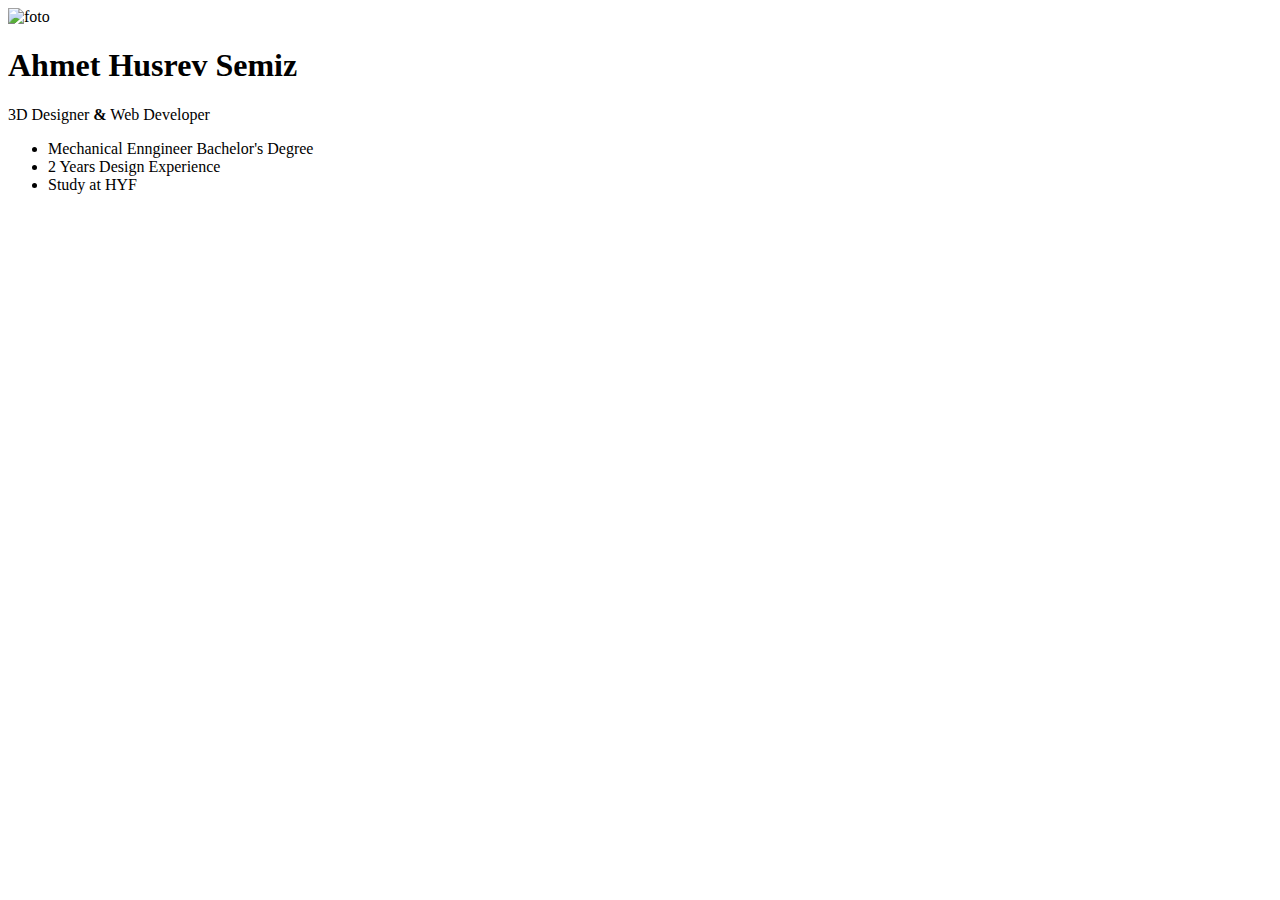
==== week1/index.html @ 5ea46687 "Create index.html" ====
<!DOCTYPE html>
<html lang="en" dir="ltr">

<head>
  <meta charset="utf-8">
  <title>Ahmet's Resume</title>
  <link rel="stylesheet" href="style.css">
  <link href="https://fonts.googleapis.com/css?family=Roboto+Condensed|Source+Sans+Pro&display=swap" rel="stylesheet">

 
</head>

<body>


<div class="text">

    <img src="https://i.postimg.cc/vHG5cwhF/Photo.jpg" alt="foto" width="300px">

  <h1>Ahmet Husrev Semiz</h1>
  <p>3D Designer <strong>&</strong> Web Developer</p>
  <ul>
  
      <li>
        Mechanical Enngineer Bachelor's Degree
      </li>
      <li>
        2 Years Design Experience
      </li>
      <li>
        Study at HYF
      </li>
    </ul>
</div>

<div class="color1"></div>
<div class="color2"></div>
 
</body>

</html>
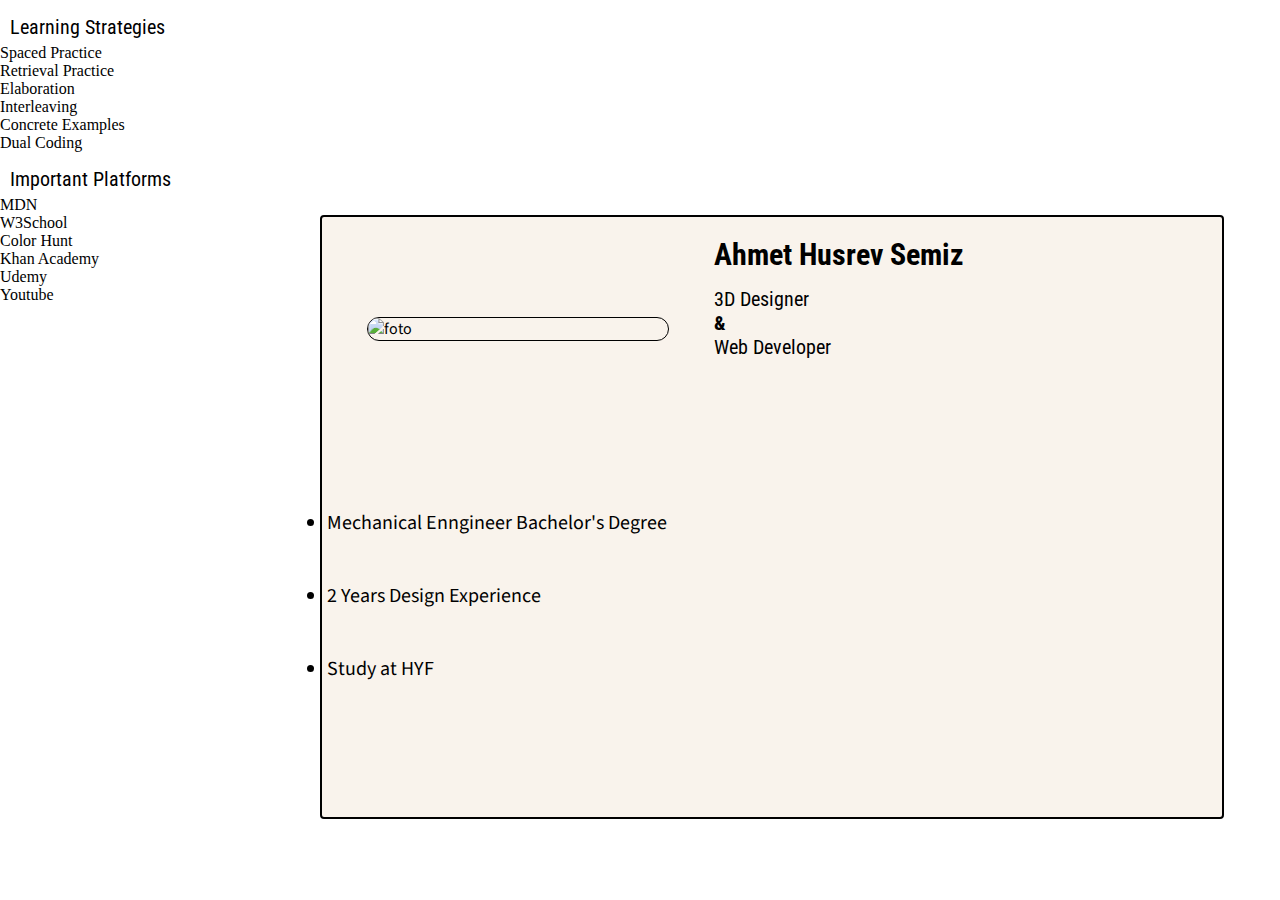
==== commit ccf4e37b: "Update index.html" ====
--- a/week1/index.html
+++ b/week1/index.html
@@ -12,14 +12,14 @@
 
 <body>
 
-
+    <div class="color">
 <div class="text">
 
     <img src="https://i.postimg.cc/vHG5cwhF/Photo.jpg" alt="foto" width="300px">
 
-  <h1>Ahmet Husrev Semiz</h1>
-  <p>3D Designer <strong>&</strong> Web Developer</p>
-  <ul>
+  <h1 class="text-other">Ahmet Husrev Semiz</h1>
+  <p class="text-other">3D Designer <br> <strong>&</strong> <br> Web Developer</p>
+  <ul class="text-other">
   
       <li>
         Mechanical Enngineer Bachelor's Degree
@@ -33,8 +33,29 @@
     </ul>
 </div>
 
-<div class="color1"></div>
-<div class="color2"></div>
+</div>
+<div class="list">
+<ol class="list1">
+  <p>Learning Strategies</p>
+  <li>Spaced Practice</li>
+  <li>Retrieval Practice</li>
+  <li>Elaboration</li>
+  <li>Interleaving</li>
+  <li>Concrete Examples</li>
+  <li>Dual Coding</li>
+</ol>  
+
+<ol class="list2">
+  <p>Important Platforms</p>
+  <li>MDN</li>
+  <li>W3School</li>
+  <li>Color Hunt</li>
+  <li>Khan Academy</li>
+  <li>Udemy</li>
+  <li>Youtube</li>
+</ol>
+</div>
+
  
 </body>
 
--- a/week1/style.css
+++ b/week1/style.css
@@ -0,0 +1,58 @@
+*{
+    margin: 0;
+    padding: 0;
+
+}
+h1{
+    font-family: 'Roboto Condensed', sans-serif;
+    margin: 20px 15px 10px;
+    font-size: 30px;
+}
+p{
+    margin: 15px 10px 5px;
+    font-size: 20px;
+    font-family: 'Roboto Condensed', sans-serif;
+
+}
+
+ul{
+    margin-top: 150px;
+}
+ul li{
+    font-size: 20px;
+    margin: 45px 5px 40px;
+}
+
+
+.text{
+    font-family: 'Source Sans Pro', sans-serif;
+    border: 2px solid;
+    border-radius: 4px;
+    background-color: #f9f3ec;
+    position: absolute;
+    width: 900px;
+    height: 600px; 
+    margin: 200px 25%;
+    
+}
+.text img{
+    position: relative;
+    float: left;
+    border-radius: 25px;
+    margin: 100px 45px;
+    border: 1px solid;
+   
+}
+
+
+.color1{
+    background-color: #293462;
+    width: 100%;
+    height: 500px;
+}
+
+.color2{
+    background-color: #27aa80;
+    width: 100%;
+    height: 500px;
+}
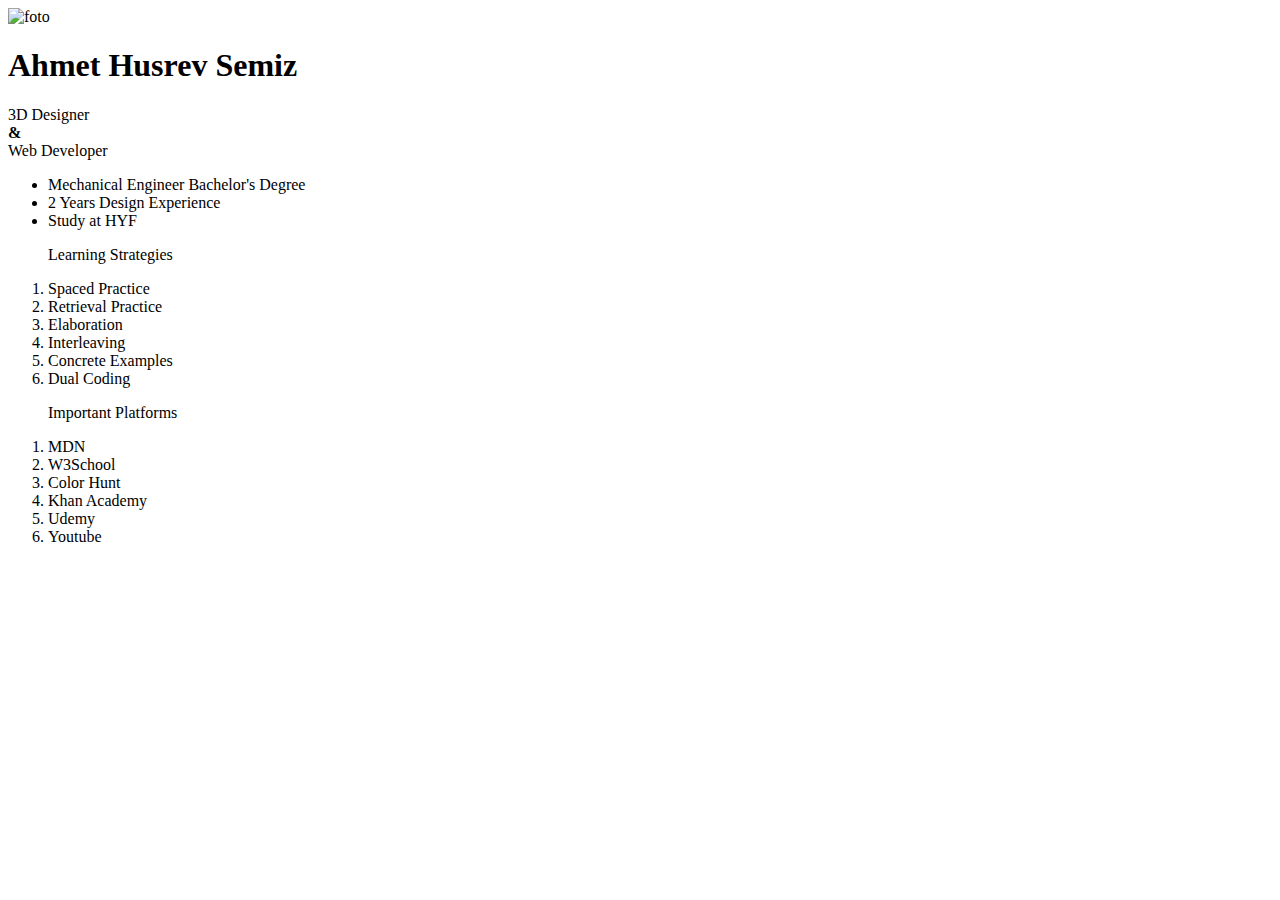
==== commit 9491fd84: "Update index.html" ====
--- a/week1/index.html
+++ b/week1/index.html
@@ -4,59 +4,59 @@
 <head>
   <meta charset="utf-8">
   <title>Ahmet's Resume</title>
-  <link rel="stylesheet" href="style.css">
+  <link rel="stylesheet" href="main.css">
   <link href="https://fonts.googleapis.com/css?family=Roboto+Condensed|Source+Sans+Pro&display=swap" rel="stylesheet">
+  <link href="https://fonts.googleapis.com/css?family=Noto+Sans|Nunito|PT+Serif&display=swap" rel="stylesheet">
 
- 
+
 </head>
 
 <body>
 
-    <div class="color">
-<div class="text">
+  <div class="color">
+    <div class="text">
 
-    <img src="https://i.postimg.cc/vHG5cwhF/Photo.jpg" alt="foto" width="300px">
+      <img src="https://i.postimg.cc/vHG5cwhF/Photo.jpg" alt="foto" width="300px">
 
-  <h1 class="text-other">Ahmet Husrev Semiz</h1>
-  <p class="text-other">3D Designer <br> <strong>&</strong> <br> Web Developer</p>
-  <ul class="text-other">
-  
-      <li>
-        Mechanical Enngineer Bachelor's Degree
-      </li>
-      <li>
-        2 Years Design Experience
-      </li>
-      <li>
-        Study at HYF
-      </li>
-    </ul>
-</div>
+      <h1 class="text-other">Ahmet Husrev Semiz</h1>
+      <p class="text-other">3D Designer <br> <strong>&</strong> <br> Web Developer</p>
+      <ul class="text-other">
 
-</div>
-<div class="list">
-<ol class="list1">
-  <p>Learning Strategies</p>
-  <li>Spaced Practice</li>
-  <li>Retrieval Practice</li>
-  <li>Elaboration</li>
-  <li>Interleaving</li>
-  <li>Concrete Examples</li>
-  <li>Dual Coding</li>
-</ol>  
+        <li>
+          Mechanical Engineer Bachelor's Degree
+        </li>
+        <li>
+          2 Years Design Experience
+        </li>
+        <li>
+          Study at HYF
+        </li>
+      </ul>
+    </div>
+  </div>
+  <div class="list">
+    <ol class="list1">
+      <p>Learning Strategies</p>
+      <li>Spaced Practice</li>
+      <li>Retrieval Practice</li>
+      <li>Elaboration</li>
+      <li>Interleaving</li>
+      <li>Concrete Examples</li>
+      <li>Dual Coding</li>
+    </ol>
 
-<ol class="list2">
-  <p>Important Platforms</p>
-  <li>MDN</li>
-  <li>W3School</li>
-  <li>Color Hunt</li>
-  <li>Khan Academy</li>
-  <li>Udemy</li>
-  <li>Youtube</li>
-</ol>
-</div>
+    <ol class="list2">
+      <p>Important Platforms</p>
+      <li>MDN</li>
+      <li>W3School</li>
+      <li>Color Hunt</li>
+      <li>Khan Academy</li>
+      <li>Udemy</li>
+      <li>Youtube</li>
+    </ol>
+  </div>
 
- 
+
 </body>
 
 </html>
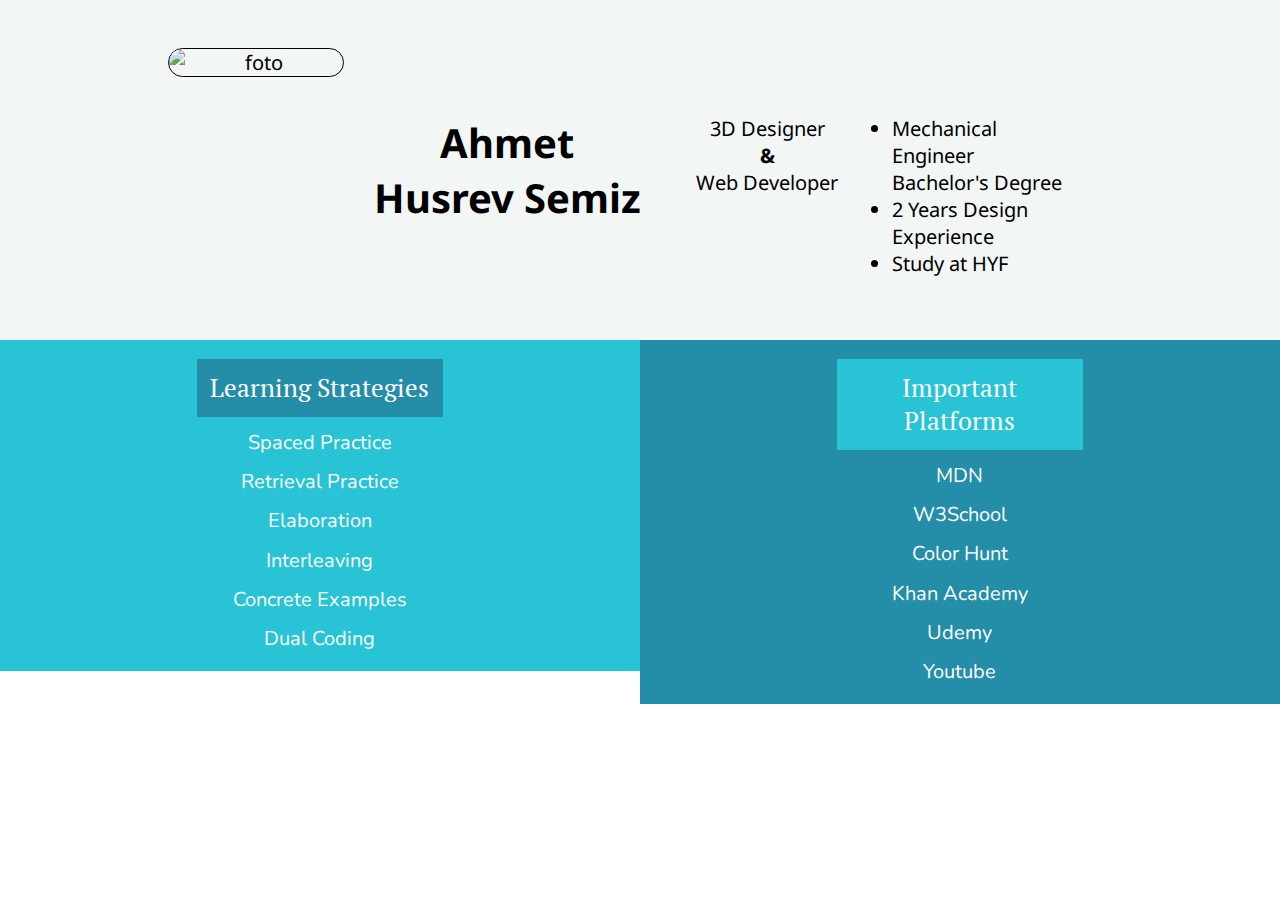
==== commit 741e7fca: "Update index.html" ====
--- a/week1/index.html
+++ b/week1/index.html
@@ -8,7 +8,110 @@
   <link href="https://fonts.googleapis.com/css?family=Roboto+Condensed|Source+Sans+Pro&display=swap" rel="stylesheet">
   <link href="https://fonts.googleapis.com/css?family=Noto+Sans|Nunito|PT+Serif&display=swap" rel="stylesheet">
 
+<style>
+ *{
+    margin: 0;
+    padding: 0;
+}
+.color{
+    background-color: #f2f6f5;
+    text-align: center;
+    padding: 3%;
+    font-size: 20px;
+}
 
+.text{
+    display: inline-block;
+    width: 80%;
+    font-family: 'Noto Sans', sans-serif;
+}
+
+
+.text img, .text h1, .text p, ul{
+    float: left;
+    width: 18%;
+    padding: 1%;
+    margin: 1%;
+    text-align: center;
+}
+.text h1{
+    width: 28%;
+    padding-top: 7%;
+}
+.text img{
+    border: 1px solid black;
+    border-radius: 30px;
+    padding: 0;
+}
+.color p{
+    padding-top: 7%;
+}
+ul{
+    padding-top: 7%;
+    text-align: left;
+}
+@media (max-width: 900px){
+    .text img, .text h1, .text p, ul{
+        float: none;
+        width: 100%;
+        margin: 1% 4% 1%;
+    }
+    .text img{
+        width: 50%;
+    }
+    ul{
+        margin-left: 20%;
+    }
+}
+
+
+
+
+.list{
+    text-align: center;
+}
+
+.list1{
+    float: left;
+    width: 48%;
+    padding: 1%;
+    font-family: 'Nunito', sans-serif;
+    font-size: 20px;
+    list-style: none;
+    background-color: #28c3d4;
+}
+
+.list2{
+    float: left;
+    width: 48%;
+    padding: 1%;
+    font-family: 'Nunito', sans-serif;
+    font-size: 20px;
+    list-style: none;
+    background-color: #248ea9;
+}
+.list p{
+    font-size: 25px;
+    font-family: 'PT Serif', serif;
+    padding: 2%;
+    color: #fff;
+}
+ol li{
+    padding: 1%;
+    color: #fff;
+}
+
+.list1 p{
+    background-color: #248ea9;
+    margin: 1% 30%;
+}
+
+.list2 p{
+    background-color: #28c3d4;
+    margin: 1% 30%;
+}
+ 
+ </style>
 </head>
 
 <body>
